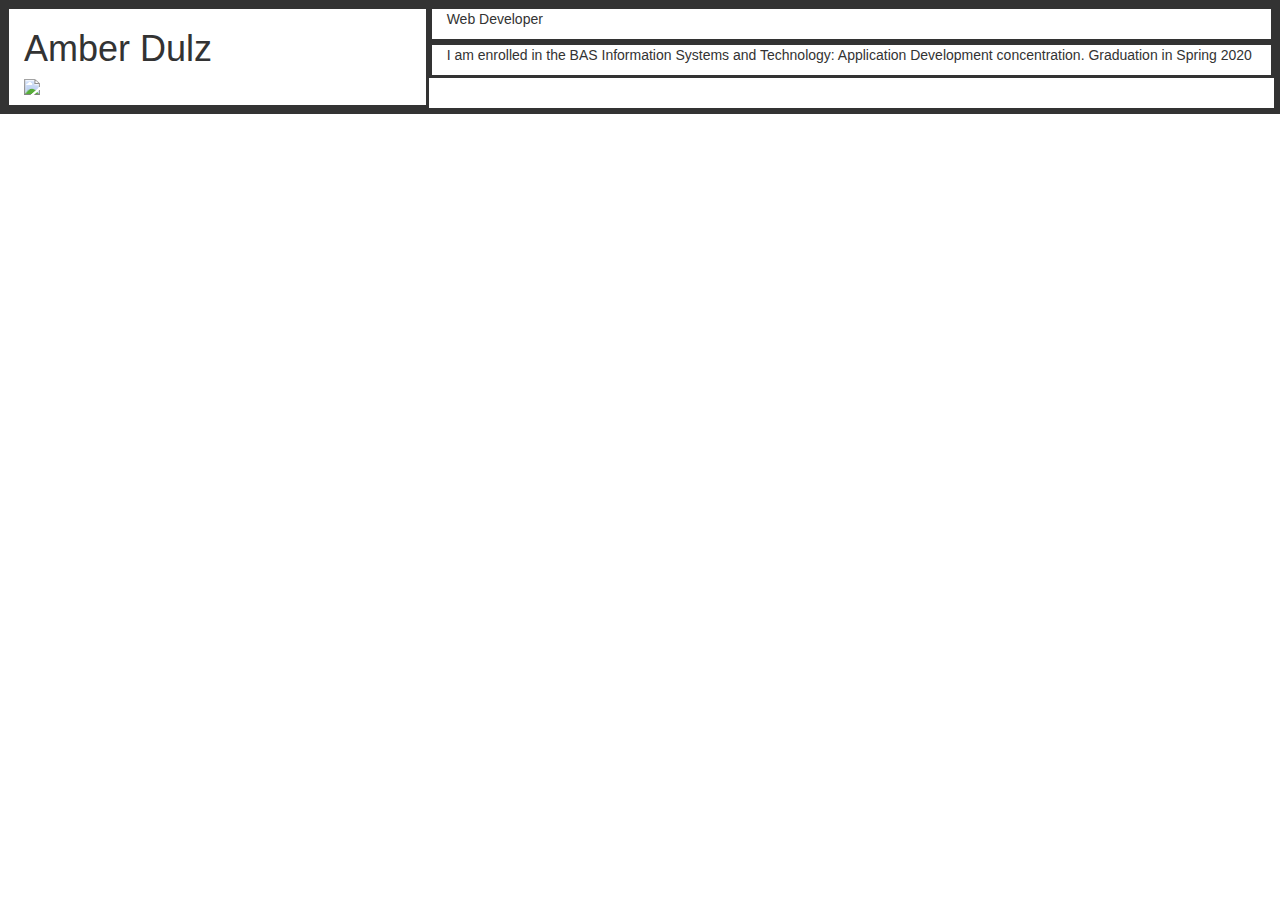
==== index.html @ c321eb21 "commit for update index" ====
<DOCTYPE html>
    <html lang="en"></html>

    <head>
        <meta charset="utf-8"/>
        <meta name="keywords" content="search terms" />
        <meta name="description" content="developer profile"/>
        <meta name="author" content="Amber Dulz" />
        <meta name="viewport" content="width=device-width, initial-scale=1" />

        <link rel="stylesheet" href="https://maxcdn.bootstrapcdn.com/bootstrap/3.3.7/css/bootstrap.min.css">

<script src="https://ajax.googleapis.com/ajax/libs/jquery/1.12.4/jquery.min.js"></script>
<script src="https://maxcdn.bootstrapcdn.com/bootstrap/3.3.7/js/bootstrap.min.js"></script>
    
        <link rel="stylesheet" type="text/css" href="css/style.css"
    />
    <title>Amber Dulz</title>
    <style>
    div {border:solid;}
    </style>
    </head>
    
    
        <body>
            <div class="container-fluid">
                    <div class="row">
                        <div class="col-sm-4">
    <h1>Amber Dulz</h1>
    
    <p><img src="img/devpic.jpg"></p>
                        </div>
                        <div class="col-sm-8">
    <p>Web Developer</p>
    </div>
    
            <div class="col-sm-8">
    <p>I am enrolled in the BAS Information Systems and Technology: Application Development concentration. Graduation in Spring 2020</p>
            </div>
                    </div>
    </div>
    </body>
    </html>
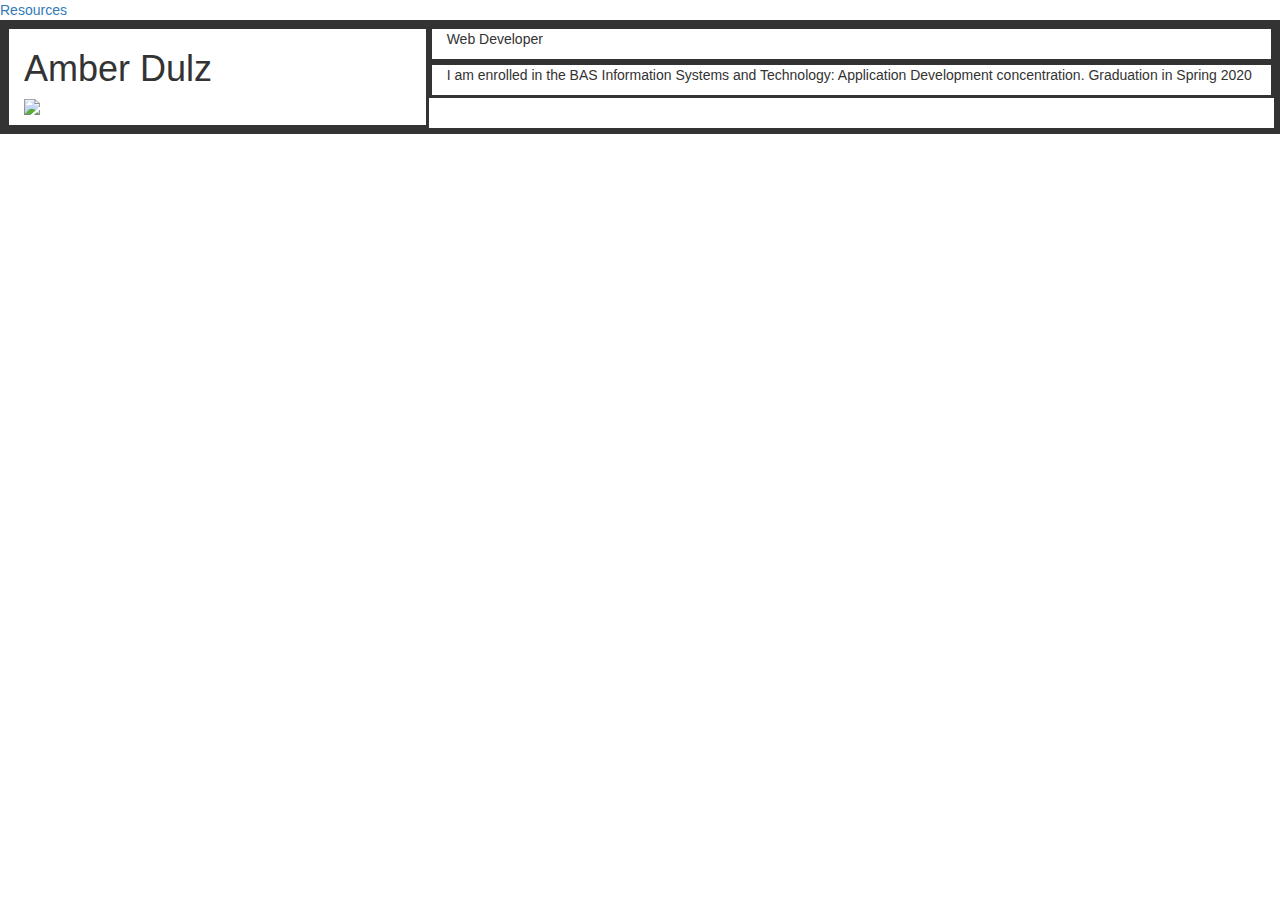
==== commit 16c90196: "new index" ====
--- a/index.html
+++ b/index.html
@@ -15,6 +15,7 @@
     
         <link rel="stylesheet" type="text/css" href="css/style.css"
     />
+    <a href="resources.html">Resources</a>
     <title>Amber Dulz</title>
     <style>
     div {border:solid;}
